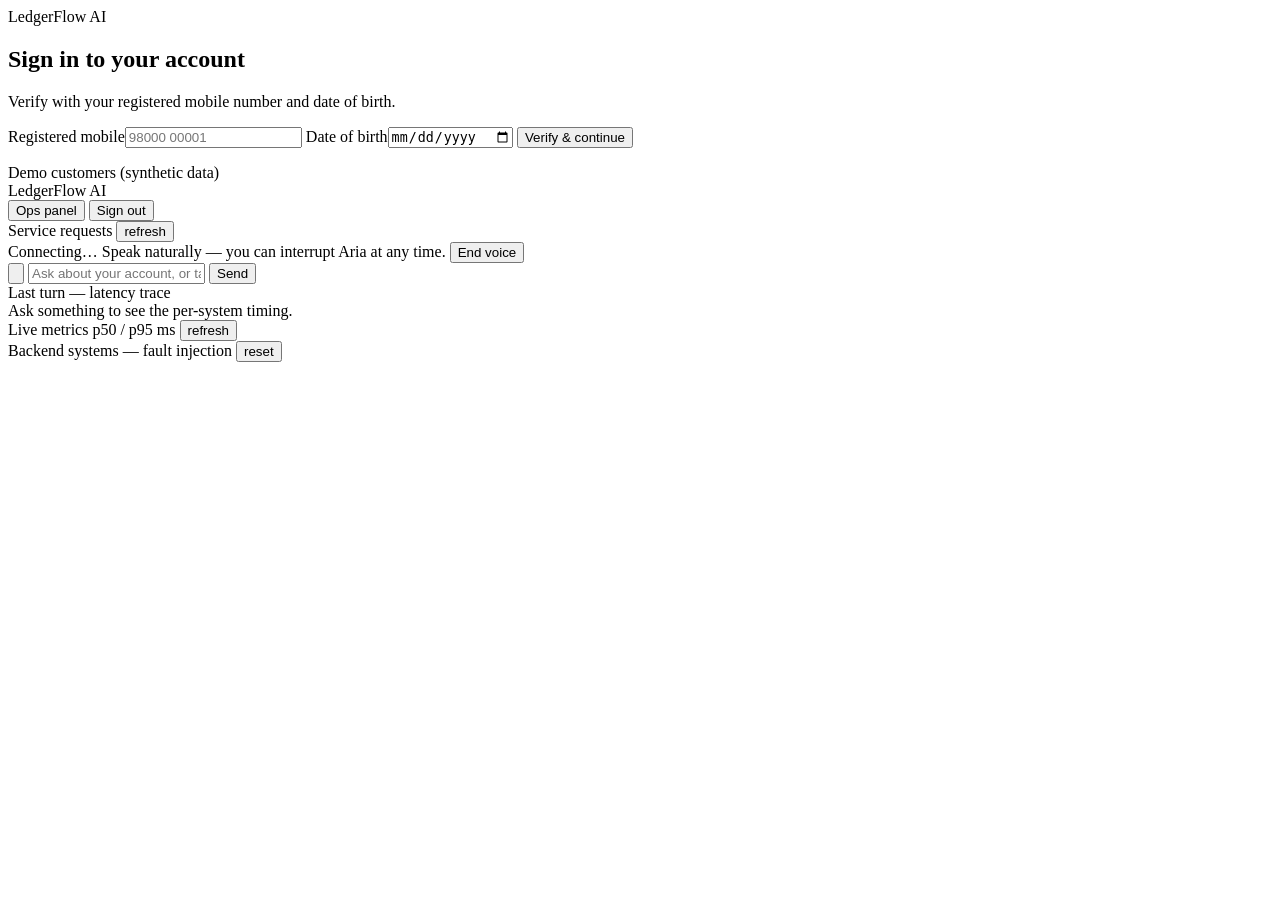
==== frontend/index.html @ 97074b2c "running the 1st specs" ====
<!DOCTYPE html>
<html lang="en">
<head>
  <meta charset="utf-8">
  <meta name="viewport" content="width=device-width, initial-scale=1">
  <title>LedgerFlow AI — Customer Servicing</title>
  <link rel="stylesheet" href="/static/styles.css">
  <link rel="icon" href="data:image/svg+xml,<svg xmlns='http://www.w3.org/2000/svg' viewBox='0 0 32 32'><rect width='32' height='32' rx='8' fill='%230f5c4d'/><path d='M9 9v14h14' stroke='white' stroke-width='3' fill='none'/><path d='M13 19l4-5 3 3 4-6' stroke='%23a7f3d0' stroke-width='2.5' fill='none'/></svg>">
</head>
<body>
  <!-- Login -->
  <section id="login" class="login hidden" aria-labelledby="login-title">
    <div class="login-card">
      <div class="brand big"><span class="logo" aria-hidden="true"></span>LedgerFlow <span class="brand-ai">AI</span></div>
      <h1 id="login-title">Sign in to your account</h1>
      <p class="muted">Verify with your registered mobile number and date of birth.</p>
      <form id="login-form" autocomplete="off">
        <label>Registered mobile<input id="login-phone" inputmode="numeric" required placeholder="98000 00001"></label>
        <label>Date of birth<input id="login-dob" type="date" required></label>
        <button class="btn primary" type="submit">Verify &amp; continue</button>
        <p id="login-error" class="error" role="alert"></p>
      </form>
      <div class="demo">
        <div class="demo-title">Demo customers <span class="muted">(synthetic data)</span></div>
        <div id="demo-list" class="demo-list"></div>
      </div>
    </div>
  </section>

  <!-- App -->
  <div id="app" class="app hidden">
    <header class="topbar">
      <div class="brand"><span class="logo" aria-hidden="true"></span>LedgerFlow <span class="brand-ai">AI</span></div>
      <nav id="workflow-switch" class="segmented" aria-label="Workflow"></nav>
      <div class="topbar-right">
        <button id="ops-toggle" class="btn ghost" aria-pressed="true" title="Show latency and fault-injection panel">Ops panel</button>
        <span id="customer-name" class="customer"></span>
        <button id="logout" class="btn ghost">Sign out</button>
      </div>
    </header>

    <main class="layout">
      <aside class="account" aria-label="Account">
        <div id="account-panel"></div>
        <div class="panel">
          <div class="panel-title">Service requests <button id="refresh-activity" class="link">refresh</button></div>
          <div id="activity"></div>
        </div>
      </aside>

      <section class="chat" aria-label="Conversation">
        <div id="voice-bar" class="voice-bar hidden" role="status">
          <span class="pulse" aria-hidden="true"></span><span id="voice-state">Connecting…</span>
          <span class="muted voice-hint">Speak naturally — you can interrupt Aria at any time.</span>
          <button id="voice-stop" class="btn small">End voice</button>
        </div>
        <div id="messages" class="messages" aria-live="polite"></div>
        <div id="suggestions" class="suggestions"></div>
        <form id="composer" class="composer">
          <button id="mic" type="button" class="mic" title="Talk to Aria (live voice)" aria-label="Start live voice">
            <svg viewBox="0 0 24 24" aria-hidden="true"><path d="M12 15a3 3 0 0 0 3-3V6a3 3 0 1 0-6 0v6a3 3 0 0 0 3 3zm5-3a5 5 0 0 1-10 0H5a7 7 0 0 0 6 6.92V21h2v-2.08A7 7 0 0 0 19 12h-2z"/></svg>
          </button>
          <input id="input" placeholder="Ask about your account, or tap the mic to talk" autocomplete="off" aria-label="Message">
          <button class="btn primary" type="submit">Send</button>
        </form>
      </section>

      <aside id="ops" class="ops" aria-label="Operations">
        <div class="panel">
          <div class="panel-title">Last turn — latency trace</div>
          <div id="trace" class="trace muted">Ask something to see the per-system timing.</div>
        </div>
        <div class="panel">
          <div class="panel-title">Live metrics <span class="muted">p50 / p95 ms</span> <button id="refresh-metrics" class="link">refresh</button></div>
          <div id="metrics"></div>
        </div>
        <div class="panel">
          <div class="panel-title">Backend systems — fault injection <button id="reset-faults" class="link">reset</button></div>
          <div id="faults"></div>
        </div>
      </aside>
    </main>
  </div>
  <script src="/static/app.js"></script>
</body>
</html>
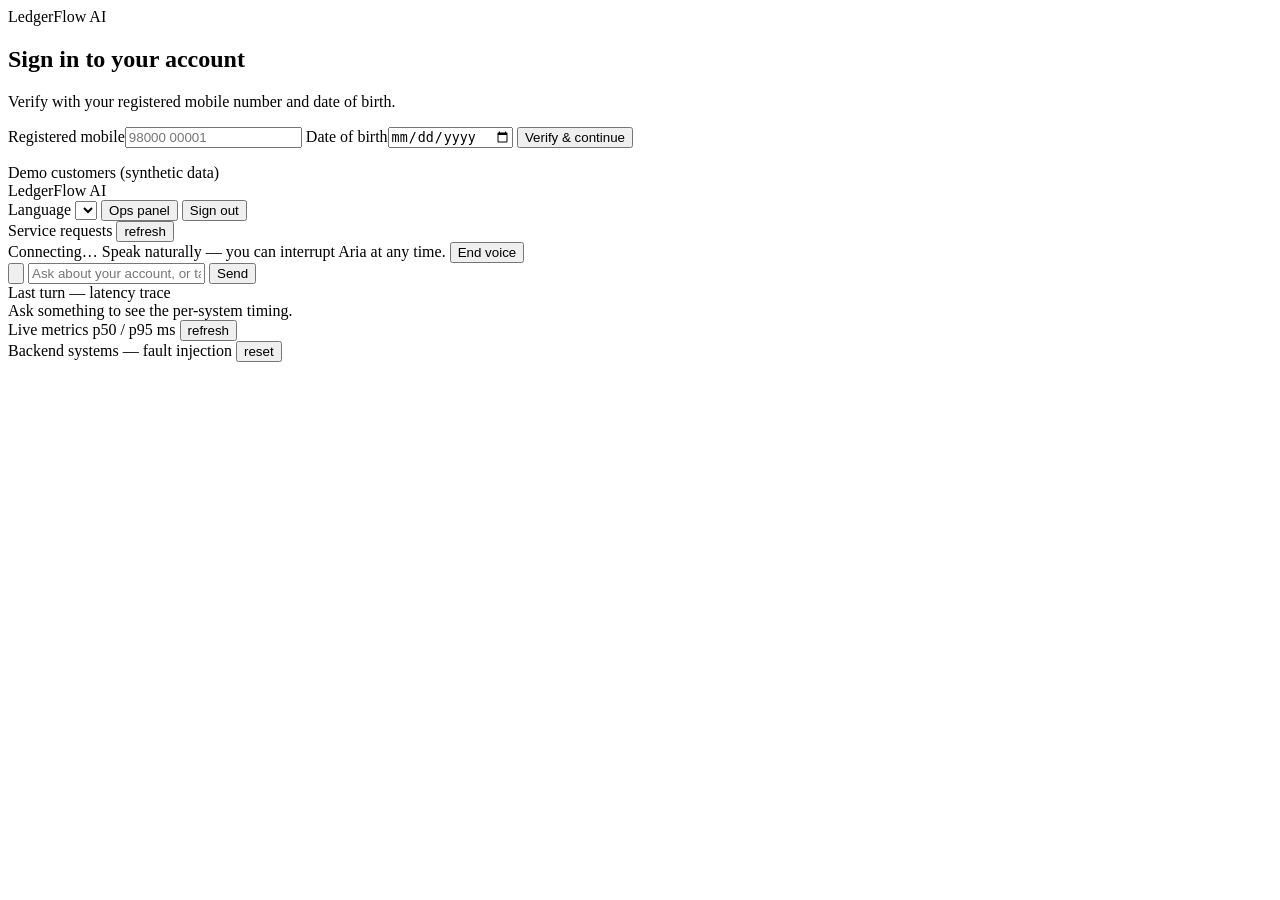
==== commit ef10a4d9: "Hindi/Hinglish conversations and KPI dashboard (app + Cloud Monitoring) - Language detection with a " ====
--- a/frontend/index.html
+++ b/frontend/index.html
@@ -33,6 +33,7 @@
       <div class="brand"><span class="logo" aria-hidden="true"></span>LedgerFlow <span class="brand-ai">AI</span></div>
       <nav id="workflow-switch" class="segmented" aria-label="Workflow"></nav>
       <div class="topbar-right">
+        <label class="muted lang-pick">Language <select id="lang" aria-label="Conversation language"></select></label>
         <button id="ops-toggle" class="btn ghost" aria-pressed="true" title="Show latency and fault-injection panel">Ops panel</button>
         <span id="customer-name" class="customer"></span>
         <button id="logout" class="btn ghost">Sign out</button>
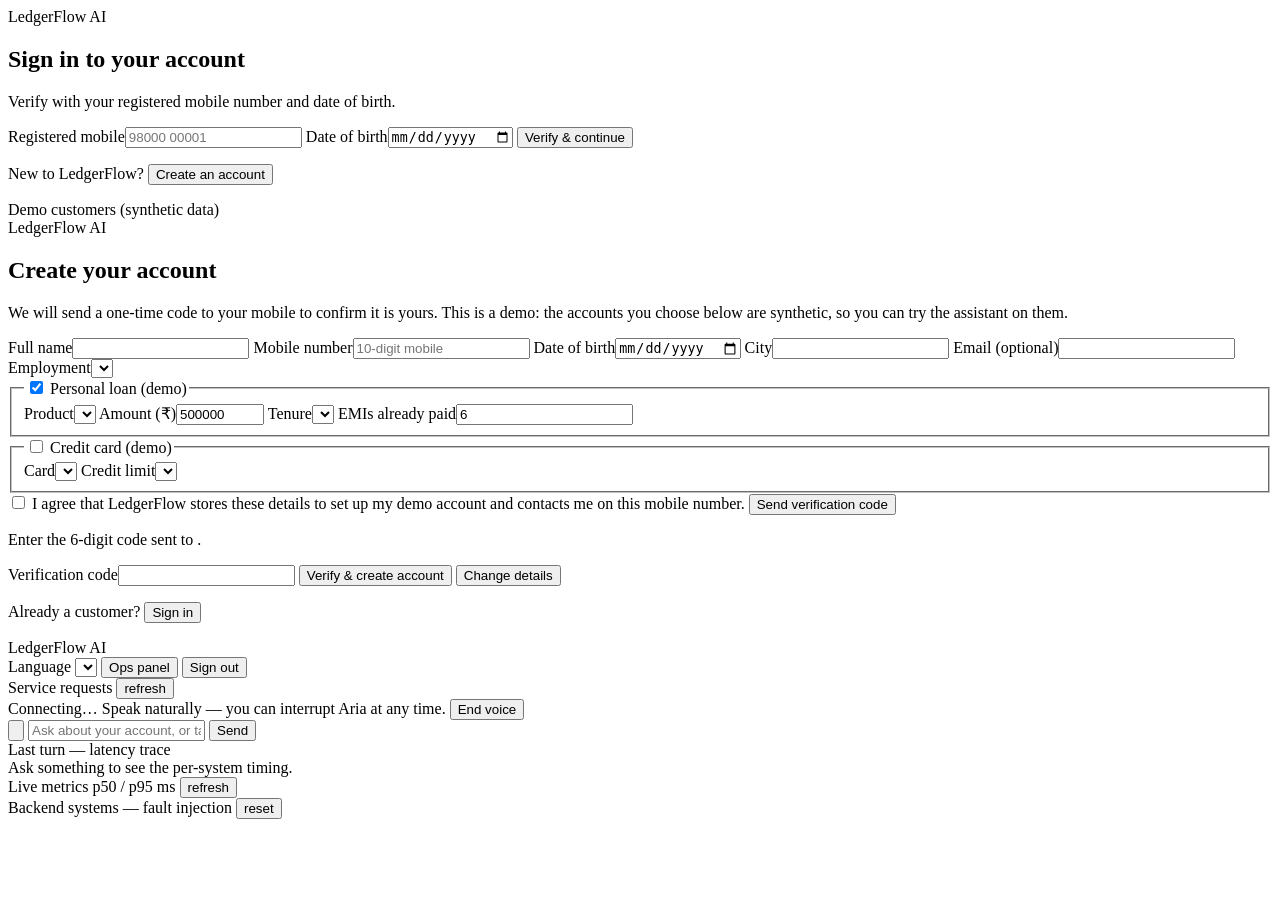
==== commit ee297af8: "Admin panel (/admin): products and policies with versioned, validated edits; customers (create, edit" ====
--- a/frontend/index.html
+++ b/frontend/index.html
@@ -20,10 +20,60 @@
         <button class="btn primary" type="submit">Verify &amp; continue</button>
         <p id="login-error" class="error" role="alert"></p>
       </form>
+      <p class="switch-link">New to LedgerFlow? <button type="button" id="to-signup">Create an account</button></p>
       <div class="demo">
         <div class="demo-title">Demo customers <span class="muted">(synthetic data)</span></div>
         <div id="demo-list" class="demo-list"></div>
       </div>
+    </div>
+  </section>
+
+  <!-- Sign-up -->
+  <section id="signup" class="login hidden" aria-labelledby="signup-title">
+    <div class="login-card">
+      <div class="brand big"><span class="logo" aria-hidden="true"></span>LedgerFlow <span class="brand-ai">AI</span></div>
+      <h1 id="signup-title">Create your account</h1>
+      <p class="muted">We will send a one-time code to your mobile to confirm it is yours. This is a demo: the
+        accounts you choose below are synthetic, so you can try the assistant on them.</p>
+      <form id="signup-form" autocomplete="off" novalidate>
+        <label>Full name<input id="su-name" required maxlength="80" autocomplete="name"></label>
+        <label>Mobile number<input id="su-phone" inputmode="numeric" required maxlength="14" placeholder="10-digit mobile"></label>
+        <label>Date of birth<input id="su-dob" type="date" required></label>
+        <label>City<input id="su-city" maxlength="40"></label>
+        <label>Email <span class="muted">(optional)</span><input id="su-email" type="email" maxlength="120"></label>
+        <label>Employment<select id="su-segment"></select></label>
+        <div class="signup-accounts">
+          <fieldset>
+            <legend><label class="check"><input id="su-has-loan" type="checkbox" checked> Personal loan (demo)</label></legend>
+            <div class="row">
+              <label>Product<select id="su-loan-product"></select></label>
+              <label>Amount (₹)<input id="su-principal" type="number" min="50000" max="4000000" step="10000" value="500000"></label>
+              <label>Tenure<select id="su-tenure"></select></label>
+              <label>EMIs already paid<input id="su-paid" type="number" min="1" value="6"></label>
+            </div>
+          </fieldset>
+          <fieldset>
+            <legend><label class="check"><input id="su-has-card" type="checkbox"> Credit card (demo)</label></legend>
+            <div class="row">
+              <label>Card<select id="su-card-product"></select></label>
+              <label>Credit limit<select id="su-limit"></select></label>
+            </div>
+          </fieldset>
+        </div>
+        <label class="check"><input id="su-consent" type="checkbox"> I agree that LedgerFlow stores these details to set up my
+          demo account and contacts me on this mobile number.</label>
+        <button class="btn primary" type="submit">Send verification code</button>
+        <div id="signup-errors" role="alert"></div>
+      </form>
+      <form id="signup-otp" class="hidden" autocomplete="one-time-code">
+        <p>Enter the 6-digit code sent to <b id="su-sent-to"></b>.</p>
+        <div id="su-sms" class="sms hidden" aria-live="polite"></div>
+        <label>Verification code<input id="su-code" inputmode="numeric" maxlength="7" required autocomplete="one-time-code"></label>
+        <button class="btn primary" type="submit">Verify &amp; create account</button>
+        <button type="button" id="su-back" class="btn ghost">Change details</button>
+        <div id="signup-otp-errors" role="alert"></div>
+      </form>
+      <p class="switch-link">Already a customer? <button type="button" id="to-login">Sign in</button></p>
     </div>
   </section>
 
